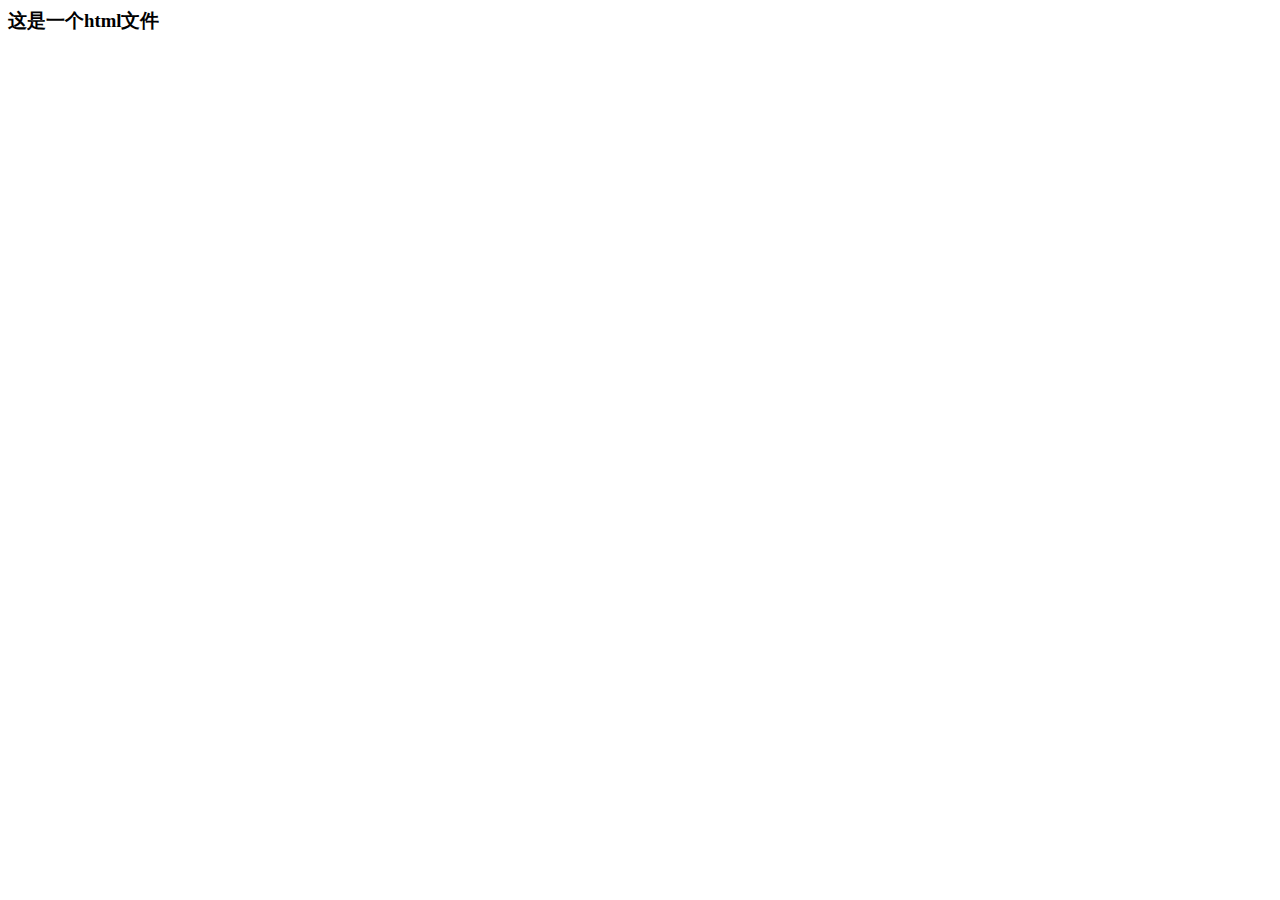
==== index.html @ 7422b714 "first commit" ====
</!DOCTYPE html>
<html>
<head>
	<meta charset="utf-8">
	<title>Git基础教程-pilishen.com</title>
	<link rel="stylesheet" type="text/cass" href="style.css">
</head>
<body>
	<h3>这是一个html文件</h3>
</body>
</html>
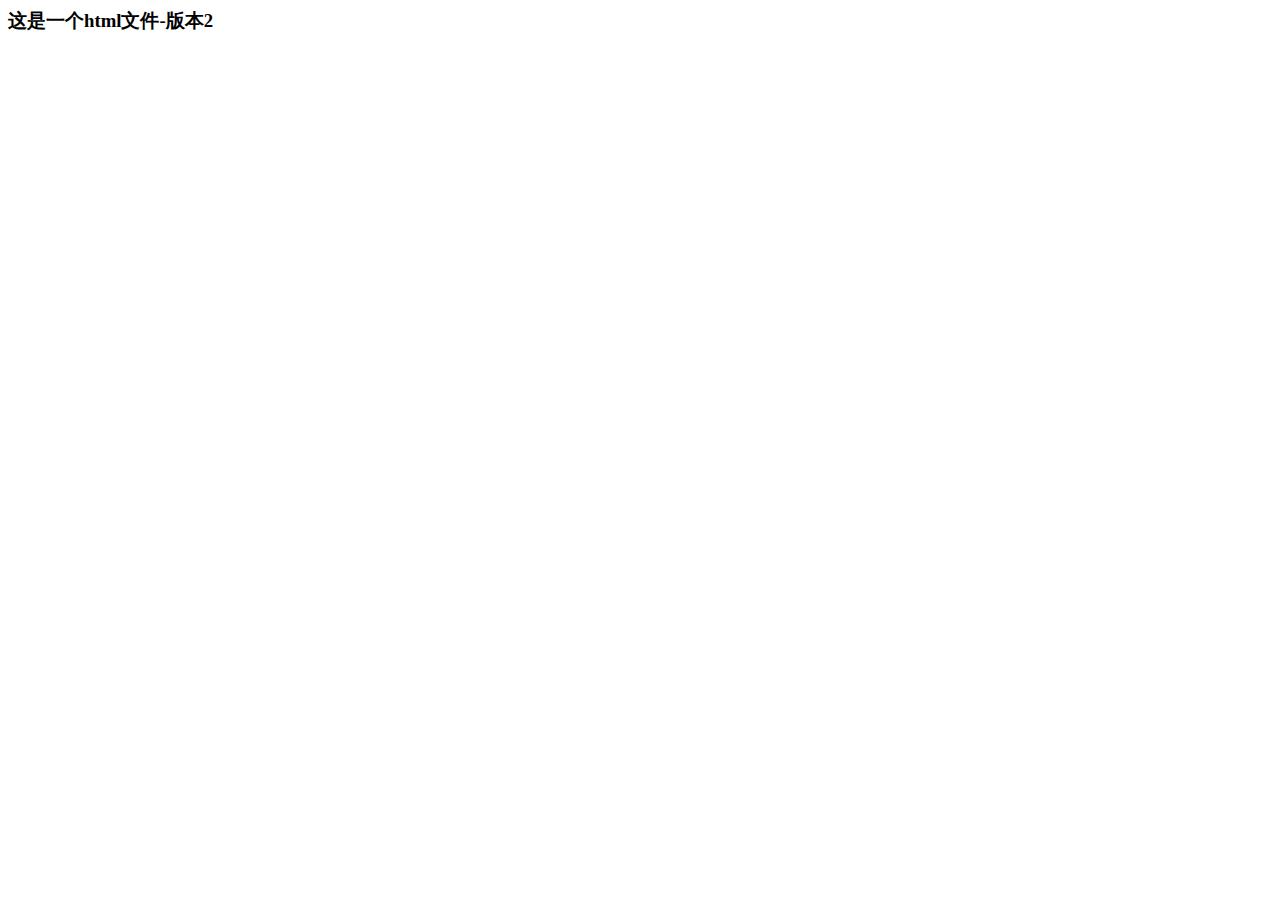
==== commit d79bdacf: "add modified File" ====
--- a/index.html
+++ b/index.html
@@ -6,6 +6,6 @@
 	<link rel="stylesheet" type="text/cass" href="style.css">
 </head>
 <body>
-	<h3>这是一个html文件</h3>
+	<h3>这是一个html文件-版本2</h3>
 </body>
 </html>--- a/style.css
+++ b/style.css
@@ -0,0 +1,5 @@
+h3{
+	margin-top: 100px;
+	text-align:center;
+	color:red;
+}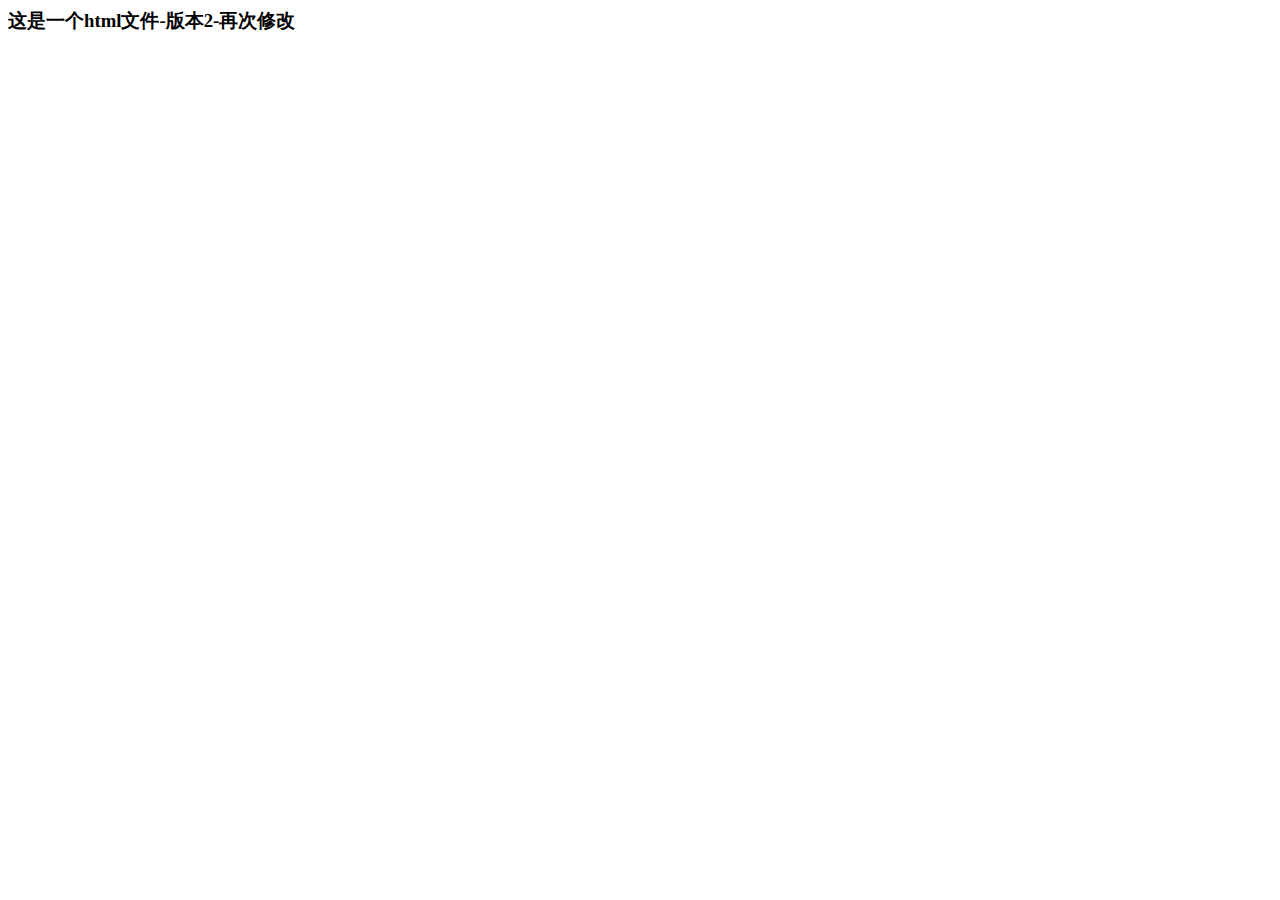
==== commit 7810ad50: "remodified index.html" ====
--- a/index.html
+++ b/index.html
@@ -6,6 +6,6 @@
 	<link rel="stylesheet" type="text/cass" href="style.css">
 </head>
 <body>
-	<h3>这是一个html文件-版本2</h3>
+	<h3>这是一个html文件-版本2-再次修改</h3>
 </body>
 </html>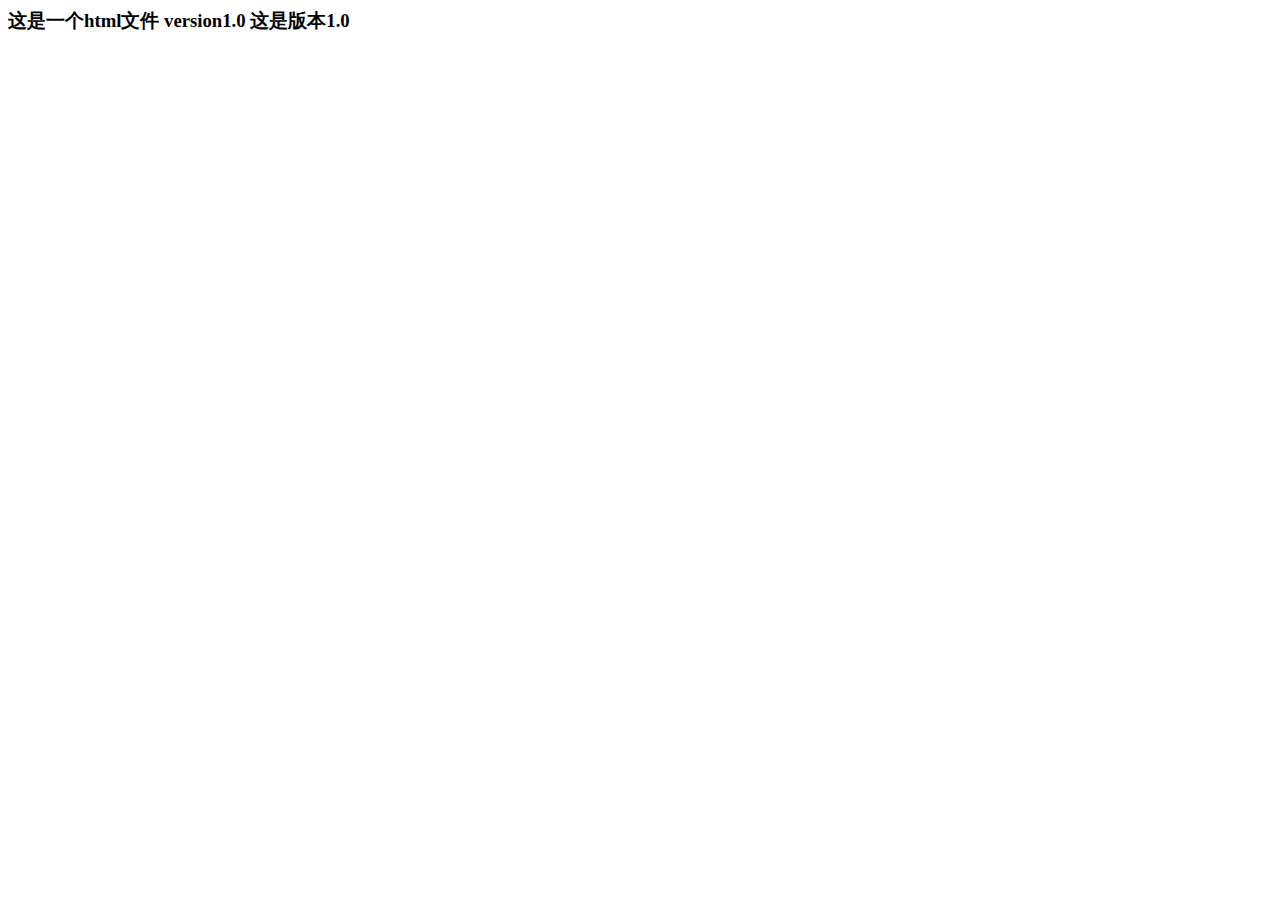
==== commit 94c31b5e: "version 1.0 this is version 1.0" ====
--- a/index.html
+++ b/index.html
@@ -6,6 +6,6 @@
 	<link rel="stylesheet" type="text/cass" href="style.css">
 </head>
 <body>
-	<h3>这是一个html文件-版本2-再次修改</h3>
+	<h3>这是一个html文件 version1.0 这是版本1.0</h3>
 </body>
 </html>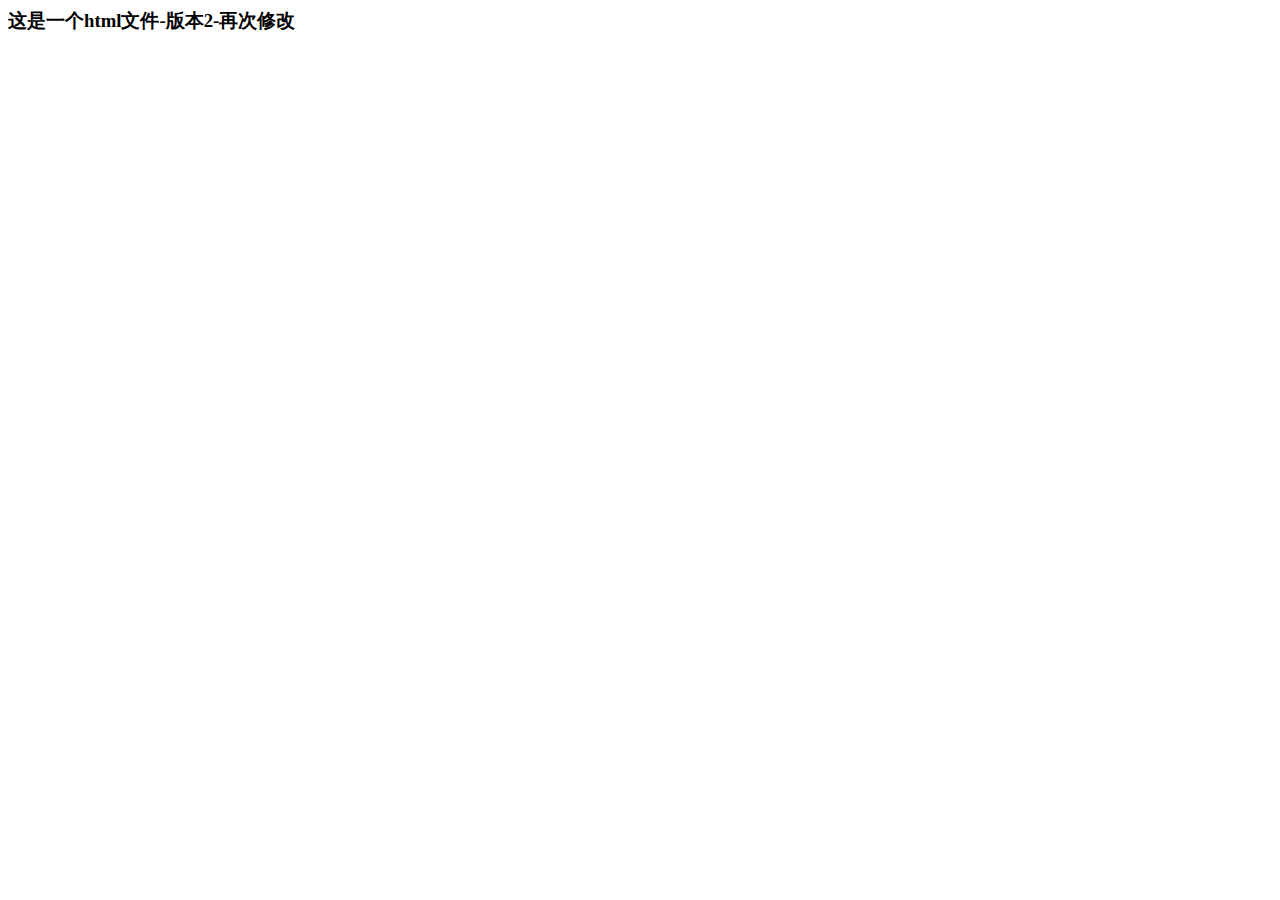
==== commit af8d0eb6: "reset rewrite" ====
--- a/index.html
+++ b/index.html
@@ -6,6 +6,6 @@
 	<link rel="stylesheet" type="text/cass" href="style.css">
 </head>
 <body>
-	<h3>这是一个html文件 version1.0 这是版本1.0</h3>
+	<h3>这是一个html文件-版本2-再次修改</h3>
 </body>
 </html>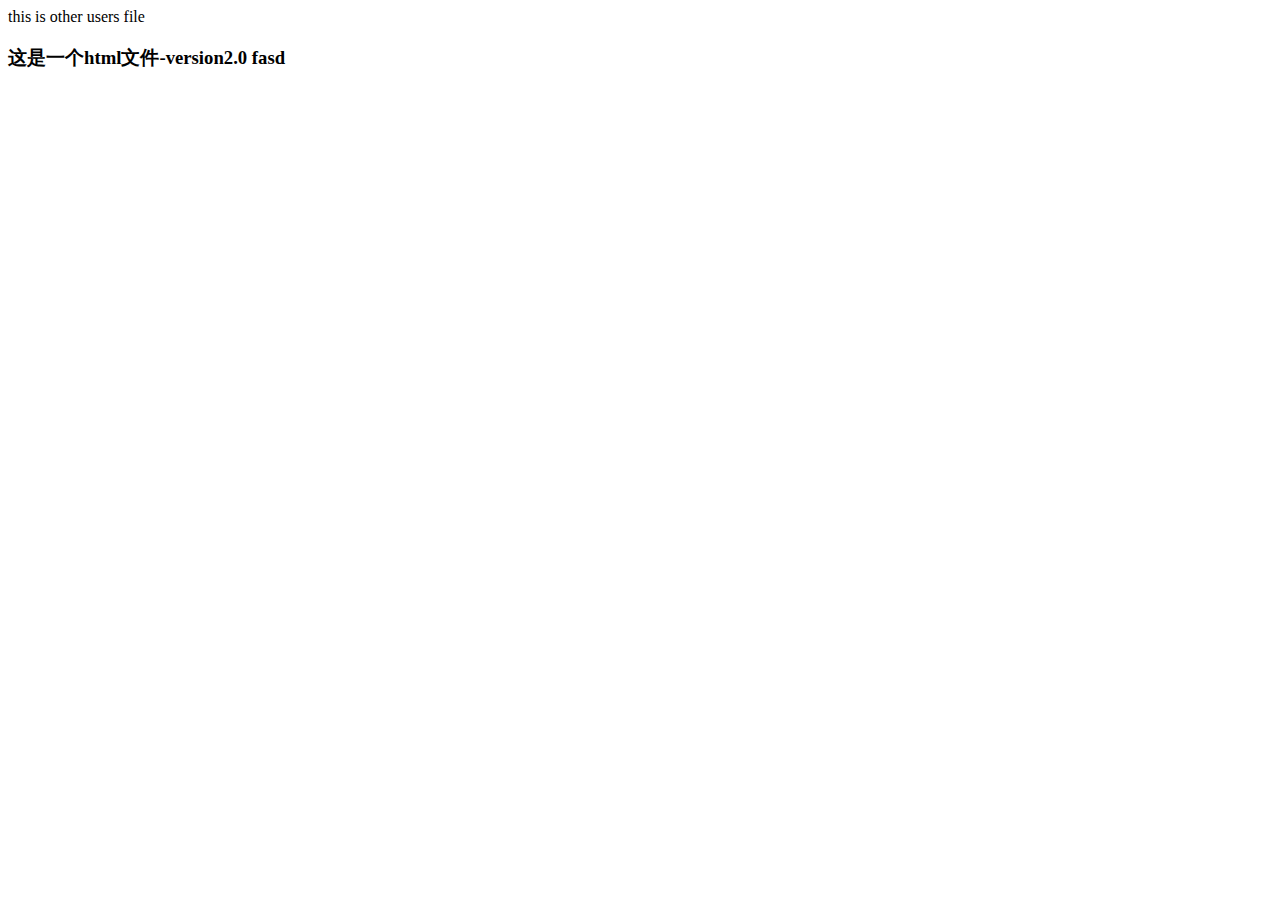
==== commit f8efd756: "modift index.html" ====
--- a/index.html
+++ b/index.html
@@ -6,6 +6,7 @@
 	<link rel="stylesheet" type="text/cass" href="style.css">
 </head>
 <body>
-	<h3>这是一个html文件-版本2-再次修改</h3>
+	<p>this is other users file</p>
+	<h3>这是一个html文件-version2.0 fasd</h3>
 </body>
 </html>--- a/style.css
+++ b/style.css
@@ -1,5 +1,5 @@
 h3{
 	margin-top: 100px;
-	text-align:center;
+	text-align:cdenter;
 	color:red;
 }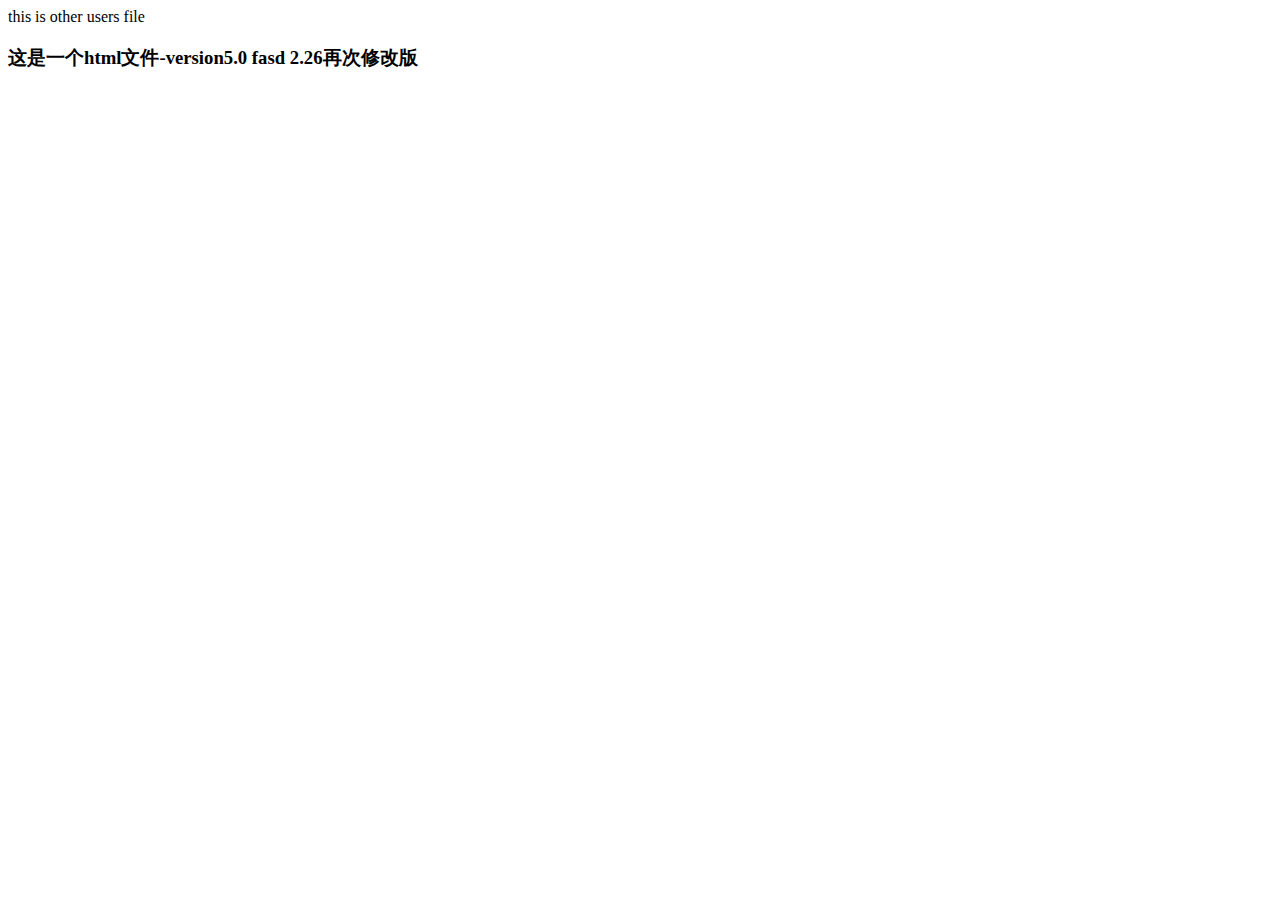
==== commit cbfd386f: "remodify index.html" ====
--- a/index.html
+++ b/index.html
@@ -7,6 +7,6 @@
 </head>
 <body>
 	<p>this is other users file</p>
-	<h3>这是一个html文件-version2.0 fasd</h3>
+	<h3>这是一个html文件-version5.0 fasd  2.26再次修改版</h3>
 </body>
 </html>